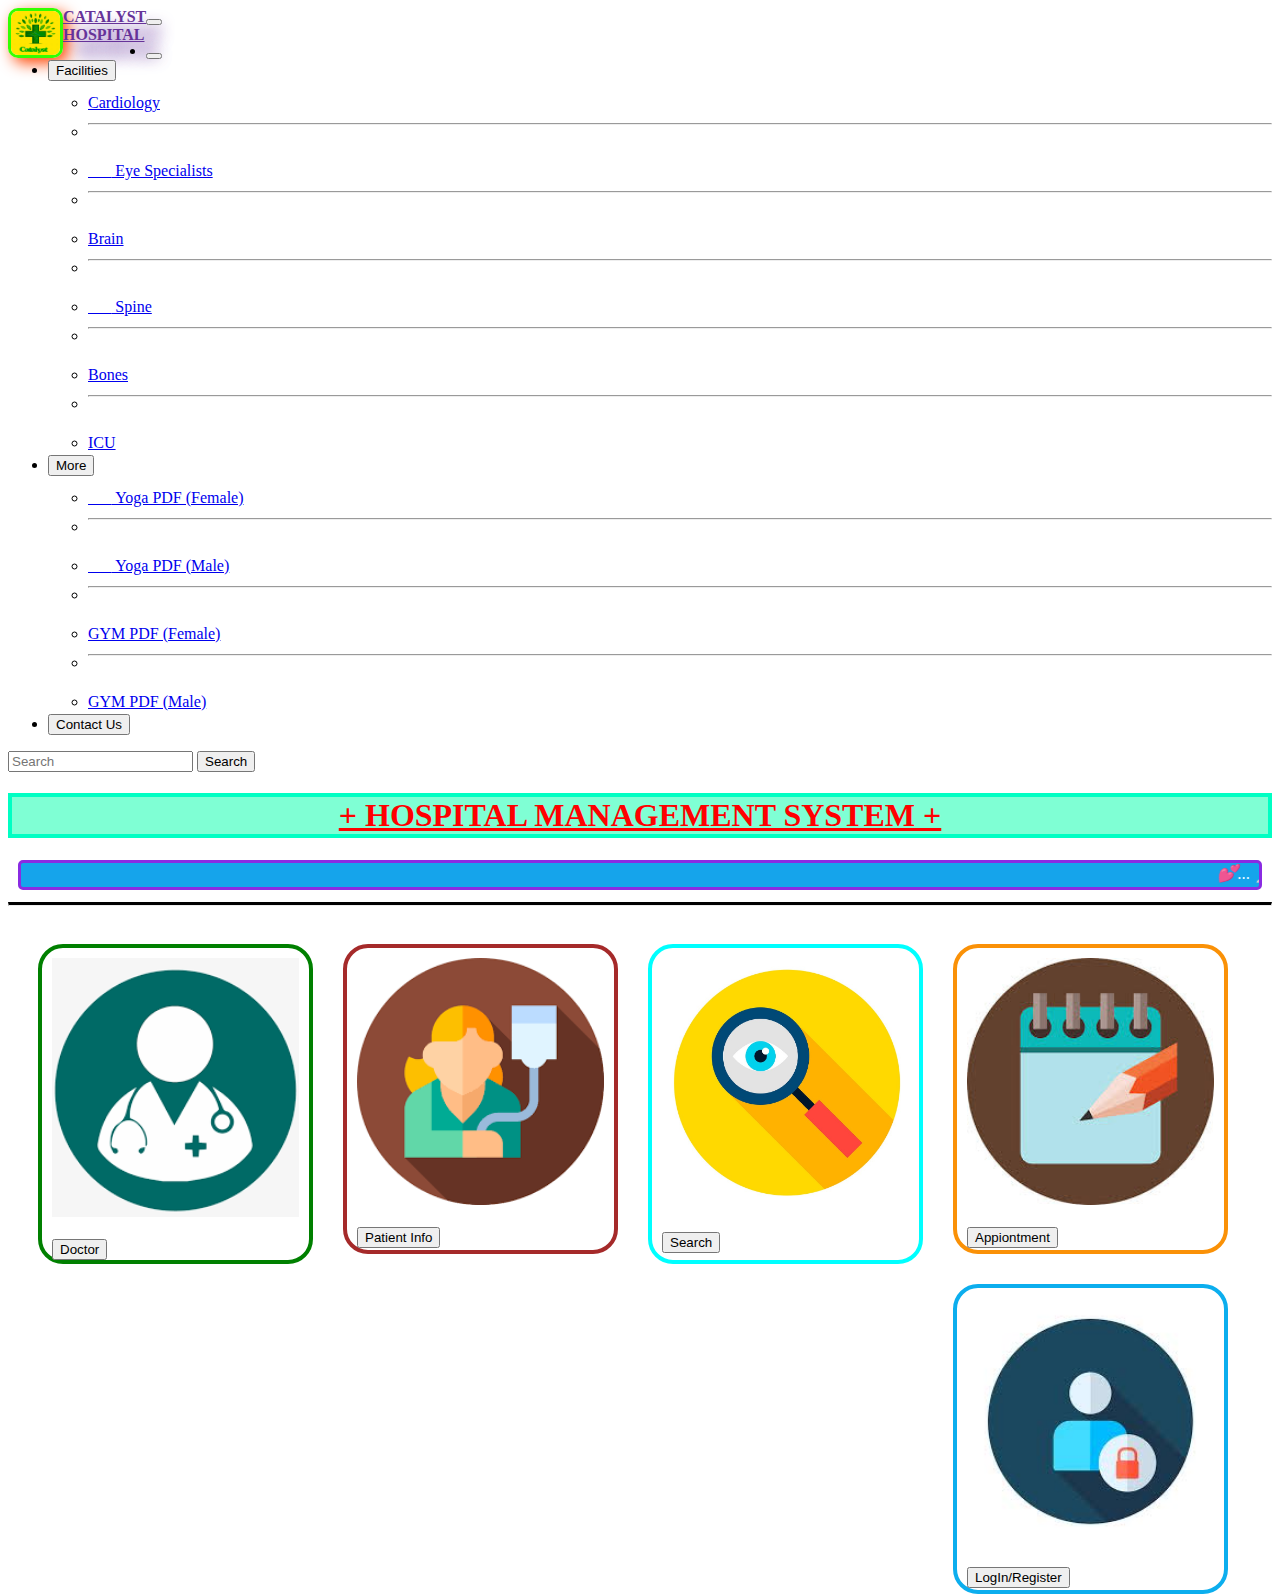
==== index.html @ 924abd39 "hospital" ====
<!DOCTYPE html>
<html lang="en">
<head>
    <meta charset="UTF-8">
    <meta http-equiv="X-UA-Compatible" content="IE=edge">
    <meta name="viewport" content="width=device-width, initial-scale=1.0">
    <title>HOSPITAL</title>
    <link href="https://cdn.jsdelivr.net/npm/bootstrap@5.1.3/dist/css/bootstrap.min.css" rel="stylesheet" integrity="sha384-1BmE4kWBq78iYhFldvKuhfTAU6auU8tT94WrHftjDbrCEXSU1oBoqyl2QvZ6jIW3" crossorigin="anonymous">

    <script src="https://cdn.jsdelivr.net/npm/bootstrap@5.1.3/dist/js/bootstrap.bundle.min.js" integrity="sha384-ka7Sk0Gln4gmtz2MlQnikT1wXgYsOg+OMhuP+IlRH9sENBO0LRn5q+8nbTov4+1p" crossorigin="anonymous"></script>

    <link rel="preconnect" href="https://fonts.googleapis.com">
    <link rel="preconnect" href="https://fonts.gstatic.com" crossorigin>
    <link href="https://fonts.googleapis.com/css2?family=Monoton&display=swap" rel="stylesheet">


    <link
    rel="stylesheet"
    href="https://cdnjs.cloudflare.com/ajax/libs/font-awesome/4.7.0/css/font-awesome.min.css"
  />

  
  <link rel="stylesheet" href="https://cdnjs.cloudflare.com/ajax/libs/font-awesome/6.2.0/css/all.min.css" integrity="sha512-xh6O/CkQoPOWDdYTDqeRdPCVd1SpvCA9XXcUnZS2FmJNp1coAFzvtCN9BmamE+4aHK8yyUHUSCcJHgXloTyT2A==" crossorigin="anonymous" referrerpolicy="no-referrer" />
  <link rel="stylesheet" href="https://cdnjs.cloudflare.com/ajax/libs/font-awesome/6.2.1/css/all.min.css" integrity="sha512-MV7K8+y+gLIBoVD59lQIYicR65iaqukzvf/nwasF0nqhPay5w/9lJmVM2hMDcnK1OnMGCdVK+iQrJ7lzPJQd1w==" crossorigin="anonymous" referrerpolicy="no-referrer" />
    


    <link rel="stylesheet" href="style.css">
    <link rel="icon" href="favicon2.png">

    <style>
        @media only screen and (max-width: 768px) {
  /* For mobile phones: */
  [class*="col-"] {
    width: 100%;
  }
}
    </style>

</head>
<body>
  
    <nav class="navbar navbar-expand-lg navbar-light bg-light" >
        <div class="container-fluid">
          <a class="navbar-brand" href="#" id="name"><img id="logo" alt="Logo" src="logo.png"><b>CATALYST<br>HOSPITAL</b></a>
          <button class="navbar-toggler" type="button" data-bs-toggle="collapse" data-bs-target="#navbarSupportedContent" aria-controls="navbarSupportedContent" aria-expanded="false" aria-label="Toggle navigation">
            <span class="navbar-toggler-icon"></span>
          </button>
          <div class="collapse navbar-collapse" id="navbarSupportedContent">
            <ul class="navbar-nav me-auto mb-2 mb-lg-0">
              <li class="nav-item">
                <a class="nav-link active" aria-current="page" href="index.html"><button type="button" class="btn btn-primary" href="#"><i class="fa-solid fa-house-user" style="font-size: 23px;"></i></button></a>
              </li>

              <li class="nav-item dropdown">
                <a class="nav-link dropdown-toggle" href="#" id="navbarDropdown" role="button" data-bs-toggle="dropdown" aria-expanded="false"><button type="button" class="btn btn-primary">Facilities</button></a>
                <ul class="dropdown-menu" aria-labelledby="navbarDropdown">
                  <li><a  class="dropdown-item" href="cardio.html"><i class="fa-solid fa-heart-pulse" aria-hidden="true" style="font-size: 30px; color: red"></i> Cardiology</a></li>


                  <li><hr class="dropdown-divider"></li>
                  <!-- <li><a class="dropdown-item" href="neuro.html"><i class="fa-solid fa-person-rays" style="font-size: 30px;color:rgb(255, 0, 217)"></i>  Neuro Surgeon</a></li>
                  <li><hr class="dropdown-divider"></li> -->
                  <li><a class="dropdown-item" href="eye.html"><i class="fa-solid fa-eye" style="font-size:30px;color:rgb(0, 183, 255)"></i> Eye Specialists</a></li>
                  <li><hr class="dropdown-divider"></li>
                  <li><a class="dropdown-item" href="brain.html"><i class="fa-solid fa-brain" style="font-size:30px;color:orange"></i> Brain</a></li>
                  <li><hr class="dropdown-divider"></li>
                  <li><a class="dropdown-item" href="spine.html"><i class="fa-solid fa-child" style="font-size:30px;color:rgb(255,0,217)"></i> Spine</a></li>
                  <li><hr class="dropdown-divider"></li>
                  <li><a class="dropdown-item" href="bones.html"><i class="fa-solid fa-bone" style="font-size:30px;color:orangered;"></i> Bones</a></li>
                  <li><hr class="dropdown-divider"></li>
                  <li><a class="dropdown-item" href="icu.html"><i class="fa-sharp fa-solid fa-bed-pulse" style="font-size:30px;color:green;"></i> ICU</a></li>
                </ul>
              </li>

              
              <li class="nav-item dropdown">
                <a class="nav-link dropdown-toggle" href="#" id="navbarDropdown" role="button" data-bs-toggle="dropdown" aria-expanded="false">
                    <button type="button" class="btn btn-primary" href="#">More</button>
                </a>
                <ul class="dropdown-menu" aria-labelledby="navbarDropdown">
                  <li><a class="dropdown-item" href="#"><i class="fa-solid fa-venus" style="font-size:30px;color:rgb(251, 6, 231)"></i> Yoga PDF (Female)</a></li>
                  <li><hr class="dropdown-divider"></li>
                  <li><a class="dropdown-item" href="#"><i class="fa-solid fa-mars" style="font-size:30px;color:rgb(4, 180, 250)"></i> Yoga PDF (Male)</a></li>
                 
                  <li><hr class="dropdown-divider"></li>
                  <li><a class="dropdown-item" href="#"><i class="fa-solid fa-dumbbell" style="font-size:30px ;color:rgb(251, 6, 231)"></i> GYM PDF (Female)</a></li>
                  <li><hr class="dropdown-divider"></li>
                  <li><a class="dropdown-item" href="#"><i class="fa-solid fa-dumbbell" style="font-size: 30px;color:rgb(4, 180, 250)"></i> GYM PDF (Male)</a></li>
                </ul>
              </li>
              <li class="nav-item">
                <a class="nav-link active" href="#" tabindex="-1" aria-disabled="true"><button type="button" class="btn btn-primary" href="#">Contact Us</button></a>
              </li>
              
              <!-- <li class="nav-item">
                <a class="nav-link disabled" href="#" tabindex="-1" aria-disabled="true"><button class="">Disabled</button></a>
              </li> -->
            </ul>
            <form class="d-flex">
              <input class="form-control me-2" type="search" placeholder="Search" aria-label="Search">
              <button class="btn btn-outline-success" type="submit">Search</button>
            </form>
          </div>
        </div>
      </nav>
    <h1><b>+ HOSPITAL MANAGEMENT SYSTEM +</b></h1>
    <marquee>💕...   👩‍⚕️🩺1). Eat lots of fruit and vegetables.  👩‍⚕️🩺2).Eat less salt: no more than 6g a day for adults.  👩‍⚕️🩺3).Do not skip breakfast.  👩‍⚕️🩺4).Avoid harmful use of alcohol.  5).Don't smoke.  👩‍⚕️🩺7).Check your blood pressure regularly.  👩‍⚕️🩺8).Clean your hands properly.  👩‍⚕️🩺9).Drink only safe water.  10).Practice safe sex.  ...💕😍💕
    </marquee>
    <hr style="border-top: 3px solid black">
    
    <div class="row">
        <div class="column" id="flex-item-1"><img alt="doctor" src="doctor.png" style="width: 100%;">
            <div id="flex-item-1-1"><br><button type="button" class="btn btn-warning" href="#">Doctor</button></div>
        </div>
        <div class="column" id="flex-item-2" ><img alt="patient" src="patient.png" style="width: 100%;">
            <div id="flex-item-2-1"><br><button type="button" class="btn btn-warning" href="#" >Patient Info</button></div>
        </div>
        <div class="column" id="flex-item-3" ><img alt="search" src="search.jpg" style="width: 100%;">
            <div id="flex-item-3-1""><br><button type="button" class="btn btn-warning" href="#">Search</button></div>
        </div>
        <div class="column" id="flex-item-4"><img alt="Appiontment" src="appiont.jpeg" style="width: 100%;">
            <div id="flex-item-4-1"><br><button type="button" class="btn btn-warning" href="#">Appiontment</button></div>
        </div>
        <div class="column" id="flex-item-5"><img alt="LogIn/Register" src="login.jpeg" style="width: 100%;">
            <div id="flex-item-5-1"><br><button type="button" class="btn btn-warning"><a href="login.html" style="text-decoration:none; color:black">LogIn/Register</a></button></div>
        </div>
    </div>

    <br><br>

    


</body>
</html>
---- style.css ----
* {
    box-sizing: border-box;
  }
  

/* body {
    font-family: Arial;
    font-family: 'Rubik Dirt', cursive;
    margin: 0;
} */

#logo{
    height: 50px;
    width: 55px;
    float: left;
    border-radius: 10px;
    box-shadow:  5px 5px 15px  orangered;
    border: 3px solid rgb(51, 255, 0);
    
}
#name{
    /* font-style: oblique; */
    /* font-family: 'Courier New', Courier, monospace; */
    /* font-family: 'Nunito', sans-serif; */
    /* font-family: 'Rubik Dirt', cursive; */
    color: rebeccapurple;
    float: left;
    text-shadow: 15px 15px 15px ;
}
#one{
    background-color: rgb(39, 244, 16);
}
h1{
    color: red;
    font-family: 'Rubik Dirt', cursive;
    text-align: center;
    text-decoration: underline;
    background-color: aquamarine;
    border:4px solid rgb(0, 255, 195);
}
marquee{
    margin: 0px;
    width: maxime;
    height: 30px;
    margin-left: 10px;
    margin-right: 10px;
    text-align: center;
    color:white;
    font-size: 17px;
    font-style: italic;
    border: 3px solid blueviolet;
    border-radius: 5px;
    background-color: rgb(21, 164, 235);
}
.row-flex{
    display: flex;
    flex-wrap: nowrap;
    flex-direction: column;
    /* background-color: rgb(207, 241, 16); */
}
.column{
    width: 300px;
    height: 90px;
}
#flex-item-1{
    float: left;
    width: 275px;
    height: 320px;
    padding: 10px;
    margin-left: 30px;
    margin-top: 30px;
    border:4px solid green;
    border-radius: 25px 25px 25px 25px;
    background-image: url('bgpic2.jpeg');
}
#flex-item-2{
    float: left;
    width: 275px;
    height: 310px;
    padding: 10px;
    margin-left: 30px;
    margin-top: 30px;
    border:4px solid brown;
    border-radius: 25px 25px 25px 25px;
    background-image: url('bgpic2.jpeg');
}
#flex-item-3{
    float: left;
    width: 275px;
    height: 320px;
    padding: 10px;
    margin-left: 30px;
    margin-top: 30px;
    border:4px solid aqua;
    border-radius: 25px 25px 25px 25px;
    background-image: url('bgpic2.jpeg');
}
#flex-item-4{
    float: left;
    width: 275px;
    height: 310px;
    padding: 10px;
    margin-left: 30px;
    margin-top: 30px;
    border:4px solid rgb(250, 145, 7);
    border-radius: 25px 25px 25px 25px;
    background-image: url('bgpic2.jpeg');
}
#flex-item-5{
    float: left;
    width: 275px;
    height: 310px;
    padding: 10px;
    margin-left: 30px;
    margin-top: 30px;
    margin-right: 0px;
    border:4px solid rgb(12, 174, 238);
    border-radius: 25px 25px 25px 25px;
    background-image: url('bgpic2.jpeg');
}



.d-flex bd-highlight {
    /* background-color: #0ecfec; */
    /* width: 10px;
    height: 50px; */
    flex:33.33%;
    margin-top: 100px;
    margin-left: 500px;
    padding: 5px;
    text-align: center;
    line-height: 75px;
    font-size: 30px;
}

.btn btn-warning{
    text-align: center;
    width: 50px;
    height: 50px;
}

#flex-item-2-2{
    width: 30.33%px;
    height: 250px;
    padding: 0px;
    margin-top: 120px;
    border:8px solid skyblue;
    border-radius: 15px;
}
/* #column1-1{
    width: 90px;
    height: 0px;
    color: orange;
    border: 50px;
    border-color: blue;
}
#btn1,#btn2,#btn3,#btn4,#btn5{
    color: white;
    text-align: center;
    font-style:oblique;
    font-size: 40px;
    background-image: linear-gradient(to bottom right,red,yellow);
    border: 4px solid blueviolet;
    border-radius: 20px;
} */
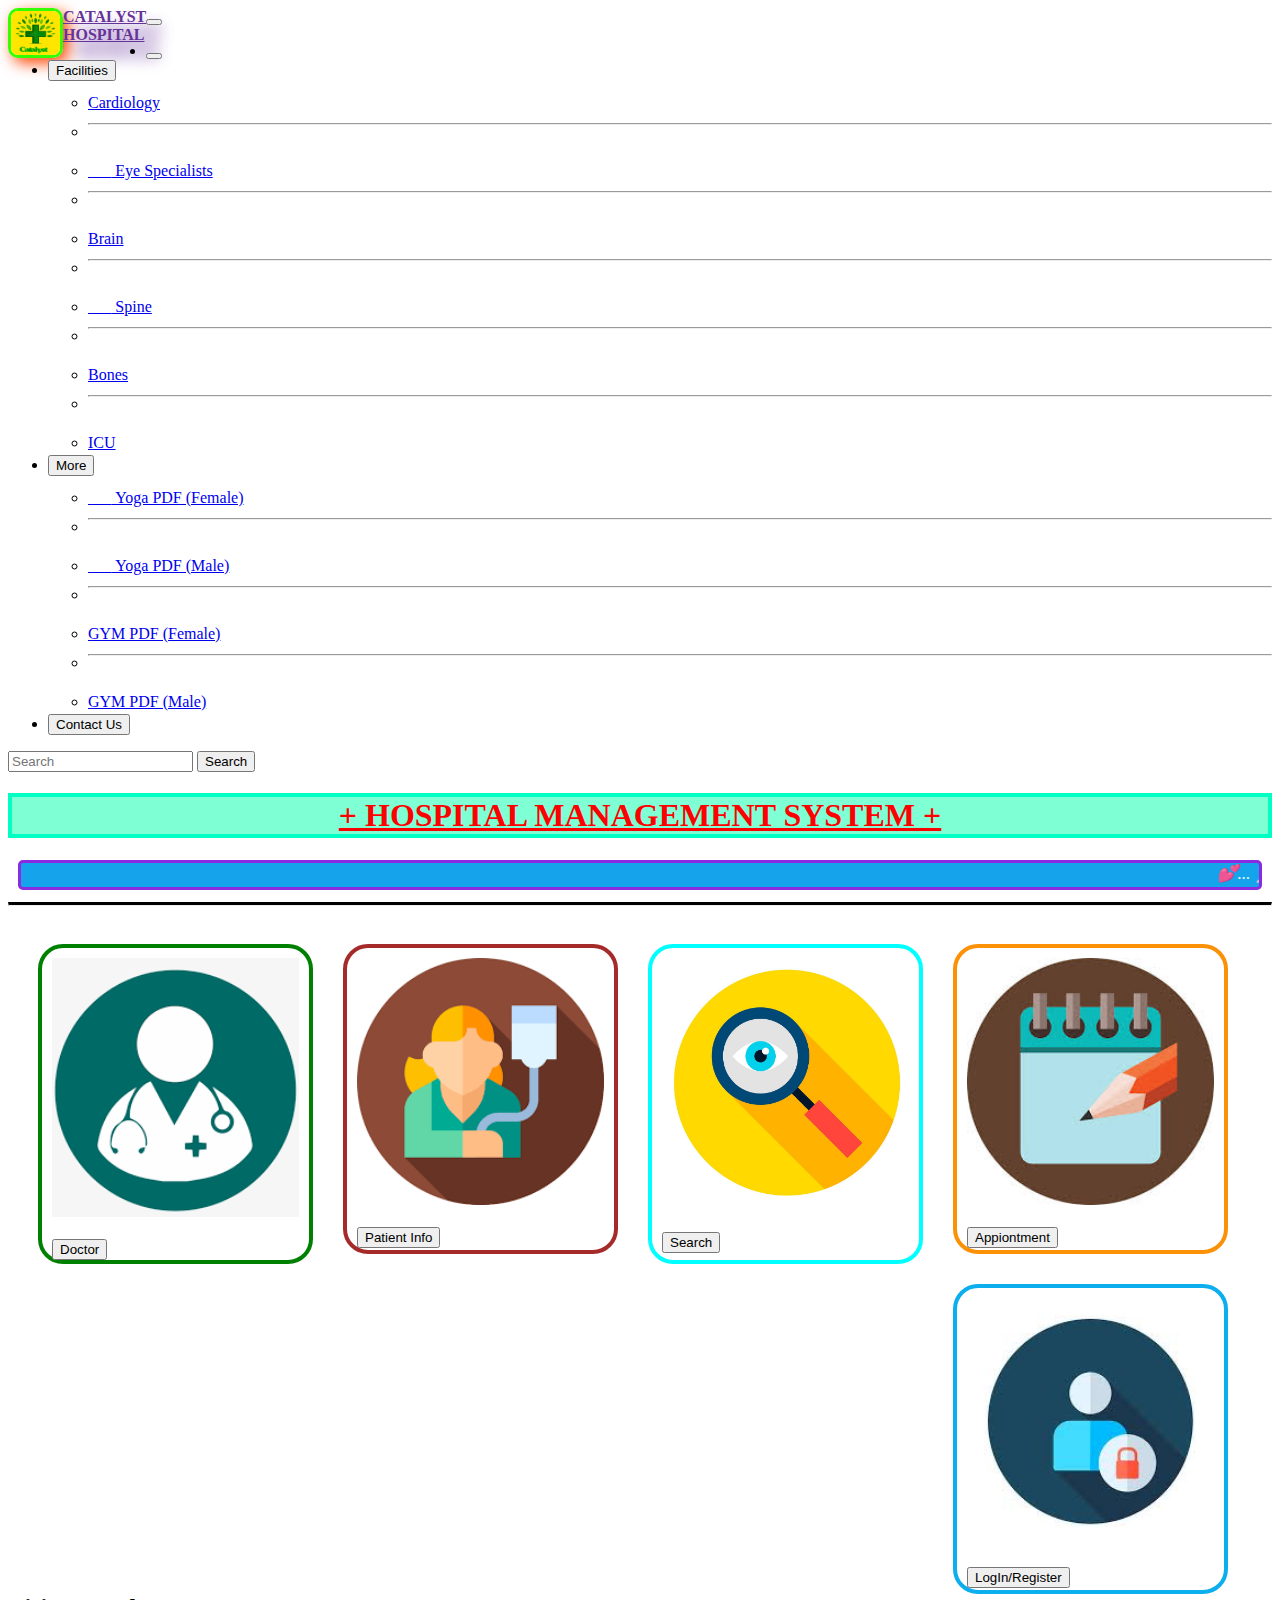
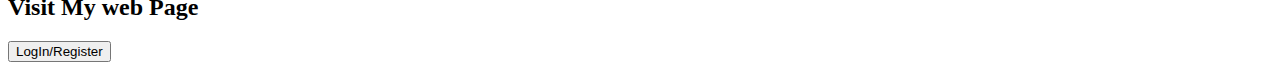
==== commit 30a290b7: "Hospital" ====
--- a/index.html
+++ b/index.html
@@ -127,7 +127,12 @@
         </div>
     </div>
 
-    <br><br>
+    <br><br><br><br><br><br>
+    <h2><b>Visit My web Page</b> </h2>
+    <button type="button" class="btn btn-success">
+      <a href="https://imshubhankar.github.io/MyHospitalSystem/" style="text-decoration:none; color:black">LogIn/Register</a>
+    </button>
+    
 
     
 
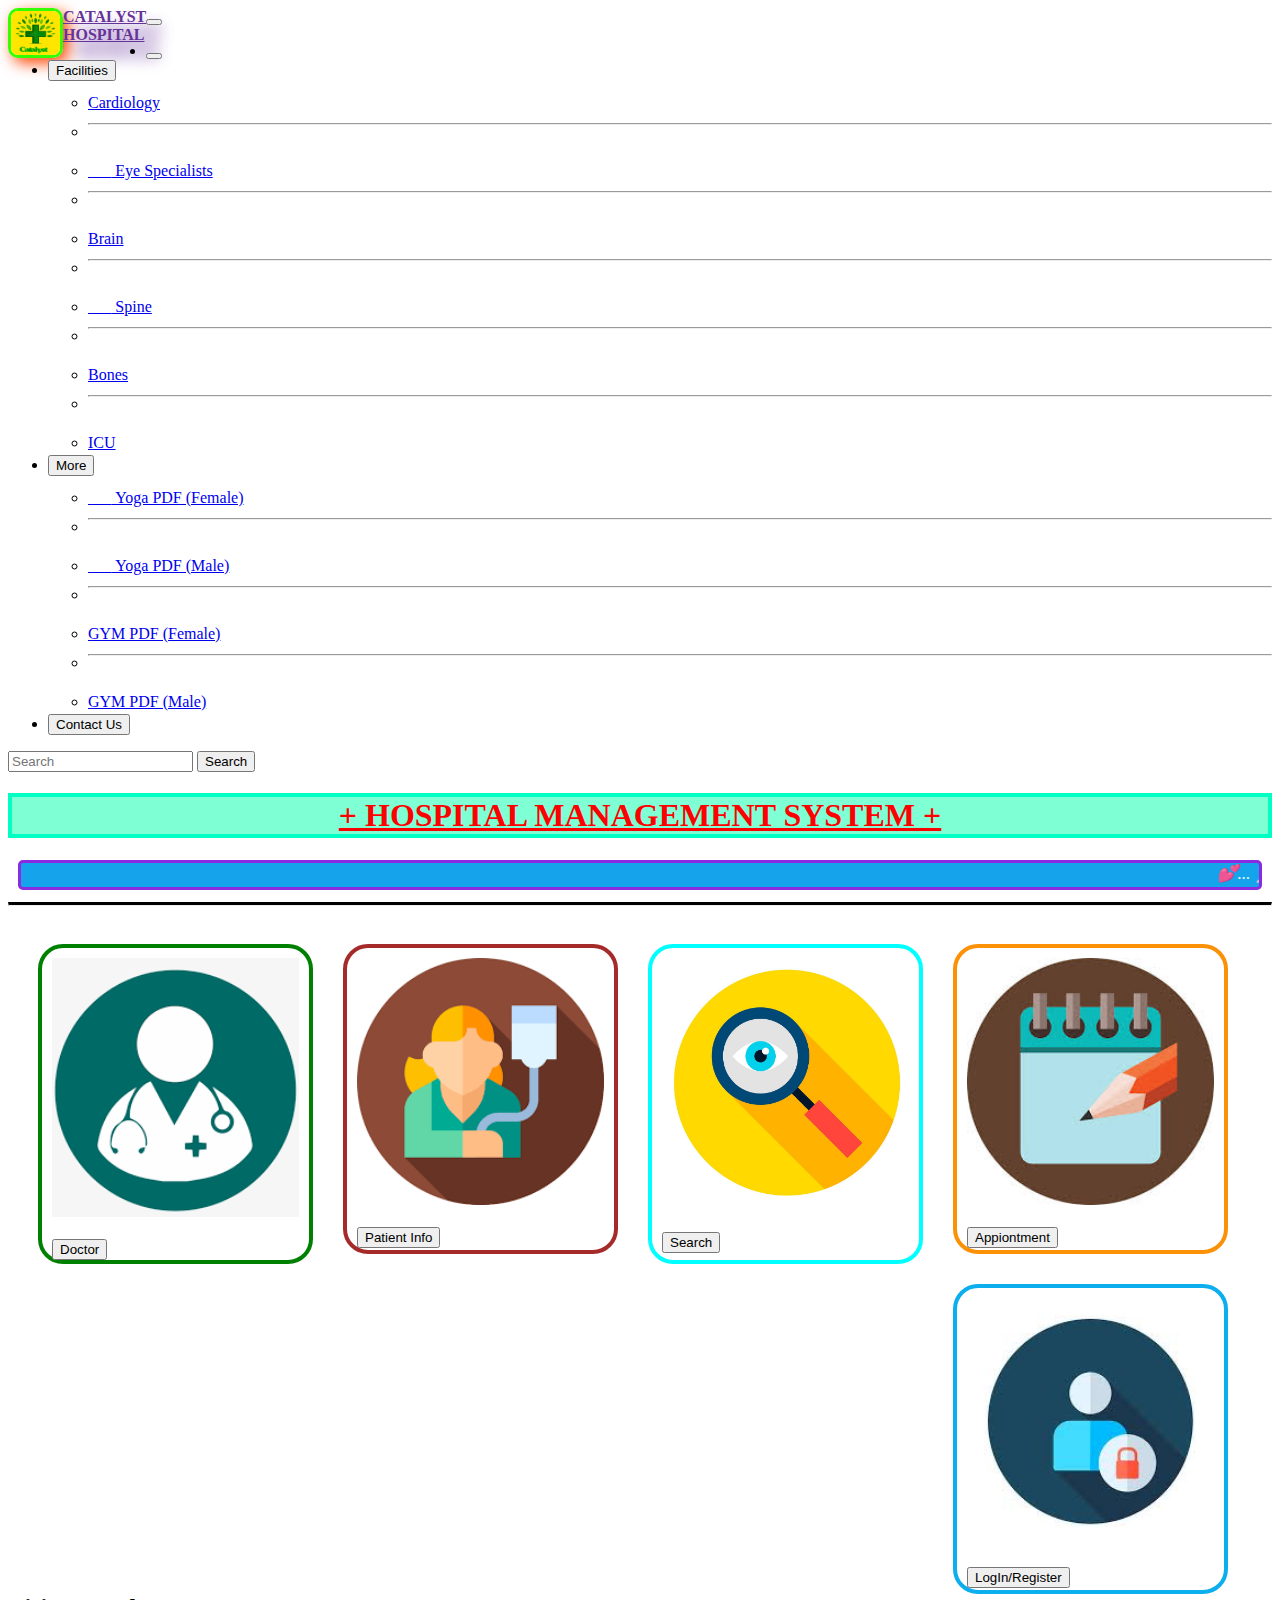
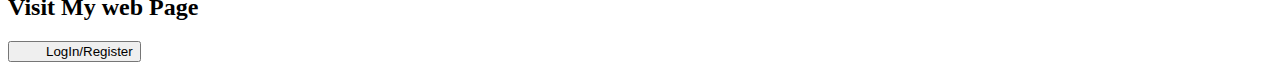
==== commit 9c6aefd1: "Hospital" ====
--- a/index.html
+++ b/index.html
@@ -130,7 +130,7 @@
     <br><br><br><br><br><br>
     <h2><b>Visit My web Page</b> </h2>
     <button type="button" class="btn btn-success">
-      <a href="https://imshubhankar.github.io/MyHospitalSystem/" style="text-decoration:none; color:black">LogIn/Register</a>
+      <a href="https://imshubhankar.github.io/MyHospitalSystem/" style="text-decoration:none; color:black;margin-left: 30px;">LogIn/Register</a>
     </button>
     
 
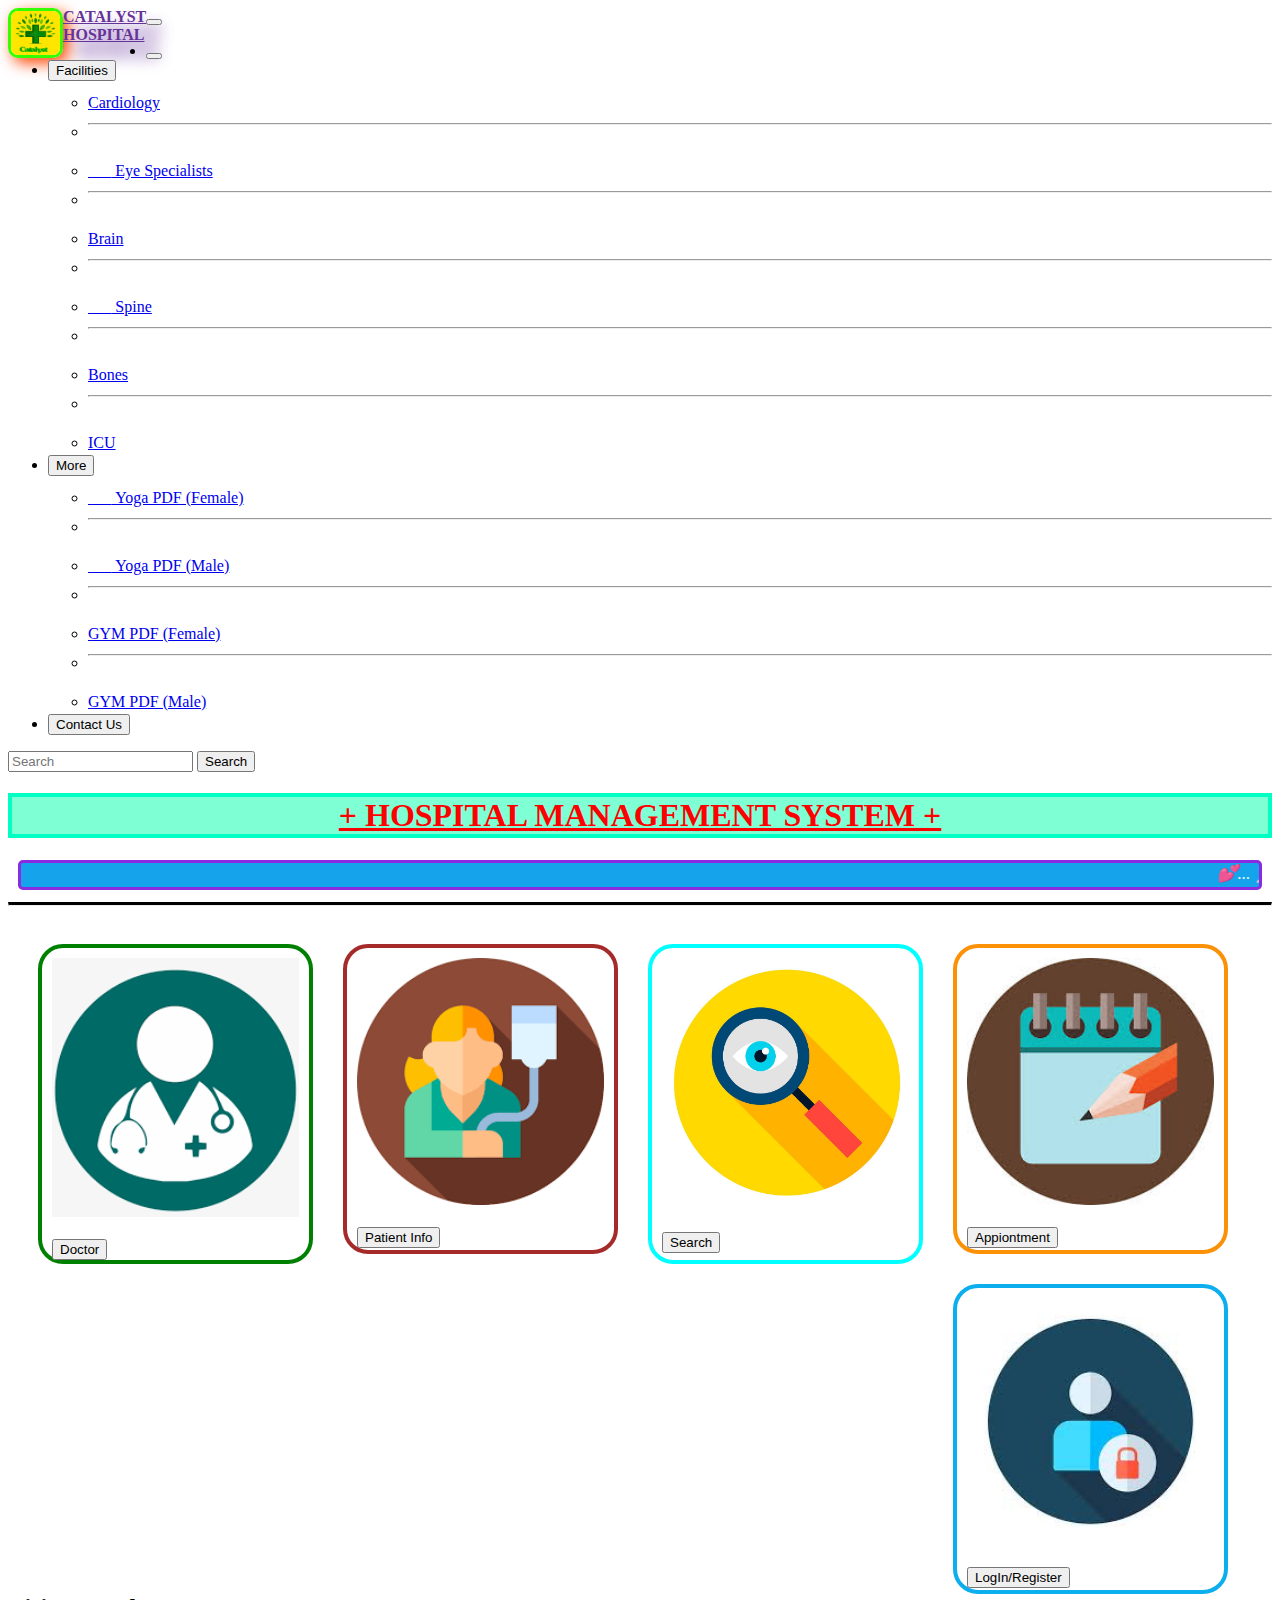
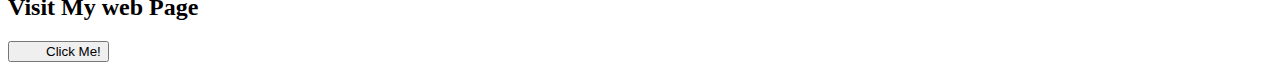
==== commit f5aa973d: "Hospital" ====
--- a/index.html
+++ b/index.html
@@ -130,7 +130,7 @@
     <br><br><br><br><br><br>
     <h2><b>Visit My web Page</b> </h2>
     <button type="button" class="btn btn-success">
-      <a href="https://imshubhankar.github.io/MyHospitalSystem/" style="text-decoration:none; color:black;margin-left: 30px;">LogIn/Register</a>
+      <a href="https://imshubhankar.github.io/MyHospitalSystem/" style="text-decoration:none; color:black;margin-left: 30px;">Click Me!</a>
     </button>
     
 
